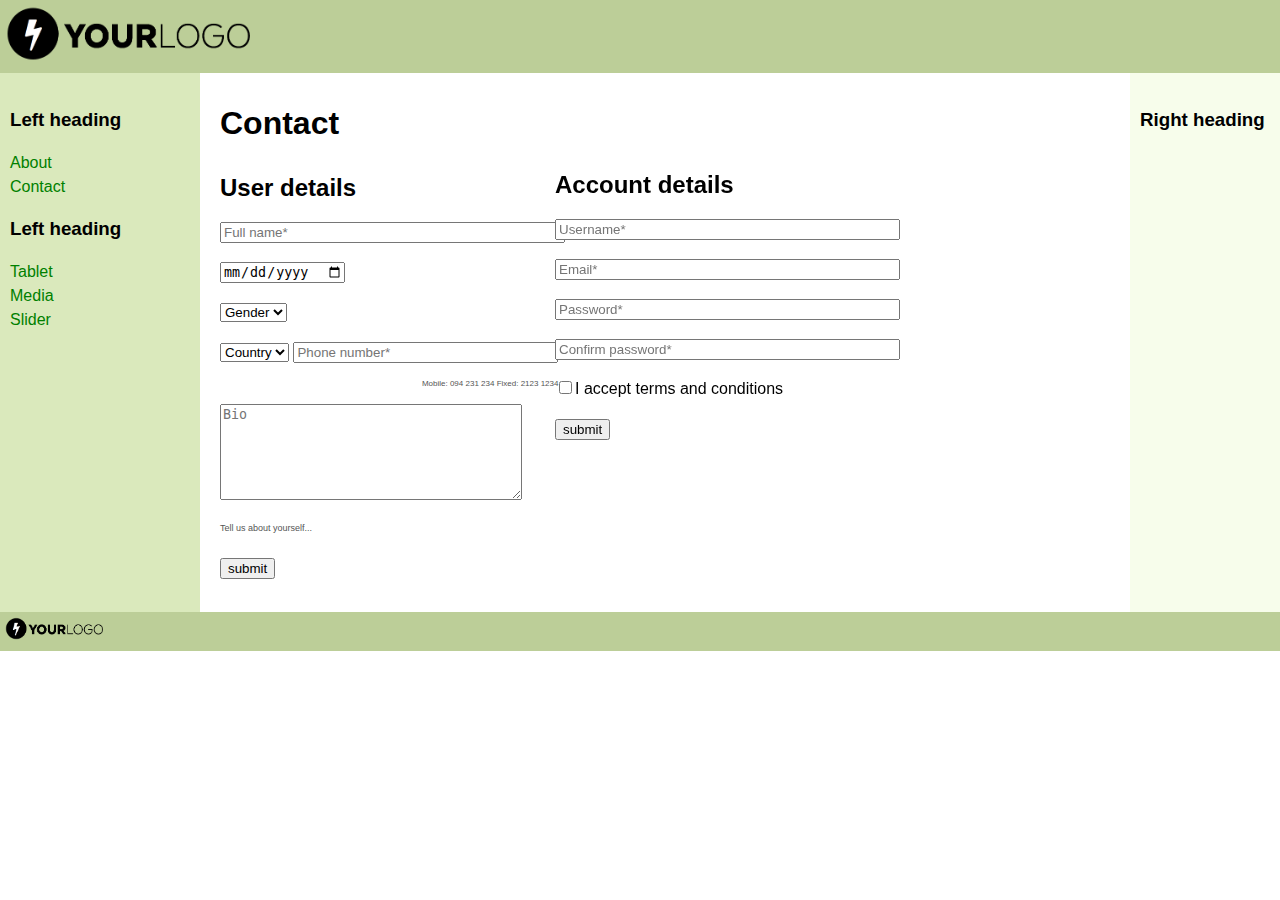
==== contact.html @ 315b8b04 "все" ====
<!DOCTYPE html>
<html>
<head>
   <meta http-equiv="Content-Type" content="text/html; charset=UTF-8">
   <title>3 Column Layout</title>
   <link rel="stylesheet" href="assets/css/layout.css">
</head>
<body>
<header class="header"><a href="index.html"><img src="assets/img/logo.png" width="250px"></a></header>
<div class="container">
   <main class="center column">
       <article>
           <h1>Contact</h1>
           <div style="display: inline-block;">
                <h2>User details</h2>
                <p><input maxlength="25" size="40" placeholder="Full name*"></p>
                <input type="date" name="bday" placeholder="Your birthday*">
                <p ><select size="1">
                    <option selected disabled>Gender</option>
                    <option>Male</option>
                    <option>Female</option>
                </select></p>
                <div class="user" style="display: inline-block;">
                    <select size="1">
                        <option selected disabled>Country</option>
                        <option>Ukraine</option>
                        <option>Poland</option>
                        <option>Italia</option>
                    </select>
                       <input maxlength="25" size="30" placeholder="Phone number*">   
                        <p style="font-size:8px;" align="right" >Mobile: 094 231 234 Fixed: 2123 1234</p>
                </div>
                 
                <div>
                <textarea rows="6" cols="35" name="Bio" placeholder="Bio"></textarea>
                <p style="font-size:9px;" align="justify">Tell us about yourself...</p>
                <p><input type = "submit" value = "submit" anabled></p>
                </div>
            </div>
            <div class="account" style="display: inline-block; float: none;">
                <h2>Account details</h2>
                <input maxlength="25" size="40" placeholder="Username*"></p>
                <input maxlength="25" size="40" placeholder="Email*"></p>
                <input maxlength="25" size="40" placeholder="Password*"></p>
                <input maxlength="25" size="40" placeholder="Confirm password*"></p>
                <input type="checkbox" name="option" value="a1">I accept terms and conditions</p>
                <input type = "submit" value = "submit">
            </div>
       </article>
   </main>
   <nav class="left column">
       <h3>Left heading</h3>
       <ul>
           <li><a href="about.html">About</a></li>
           <li><a href="contact.html">Contact</a></li>
       </ul>
       <h3>Left heading</h3>
       <ul>
           <li><a href="tablet.html">Tablet</a></li>
           <li><a href="media.html">Media</a></li>
           <li><a href="slider.html">Slider</a></li>
       </ul>
   </nav>
   <div class="right column">
       <h3>Right heading</h3>
       <p></p>
   </div>
</div>
<div class="footer-wrapper">
   <footer class="footer"><img src="assets/img/logo.png" width="100px"></footer>
</div>
</body>
</html>
---- assets/css/layout.css ----
body {
   min-width: 630px;
}

.container {
   padding-left: 200px;
   padding-right: 190px;
}

.container .column {
   position: relative;
   float: left;
}

.center {
   padding: 10px 20px;
   width: 100%;
}

.left {
   width: 180px;
   padding: 0 10px;
   right: 240px;
   margin-left: -100%;
}

.right {
   width: 130px;
   padding: 0 10px;
   margin-right: -100%;
}

.footer {
   clear: both;
}
.container {
   overflow: hidden;
}
.container .column {
   padding-bottom: 1001em;
   margin-bottom: -1000em;
}

.footer-wrapper {
   float: left;
   position: relative;
   width: 100%;
   background: #fff;
}
body {
   margin: 0;
   padding: 0;
   font-family:Sans-serif;
   line-height: 1.5em;
}
p {
   color: #555;
}
nav ul {
   list-style-type: none;
   margin: 0;
   padding: 0;
}
nav ul a {
   color: green;
   text-decoration: none;
}

table{
   border-collapse: collapse; 
   border: 1px solid orange;
   width: 100%; 
}

th {
   border: 1px solid orange;
   background-color: grey;
   color:white;
}

tr, td {
   border: 1px solid orange;
   text-align: center;
}

.header, .footer {
   font-size: large;
   padding: 0.3em;
   background: #BCCE98;
}

.left {
   background: #DAE9BC;
}
.right {
   background: #F7FDEB;
}
.center {
   background: #fff;
}
.container .column {
   padding-top: 1em;
}

.account{
  margin-left: 5px;
  left: 550px;
  top: 153px;
  position: fixed;

}
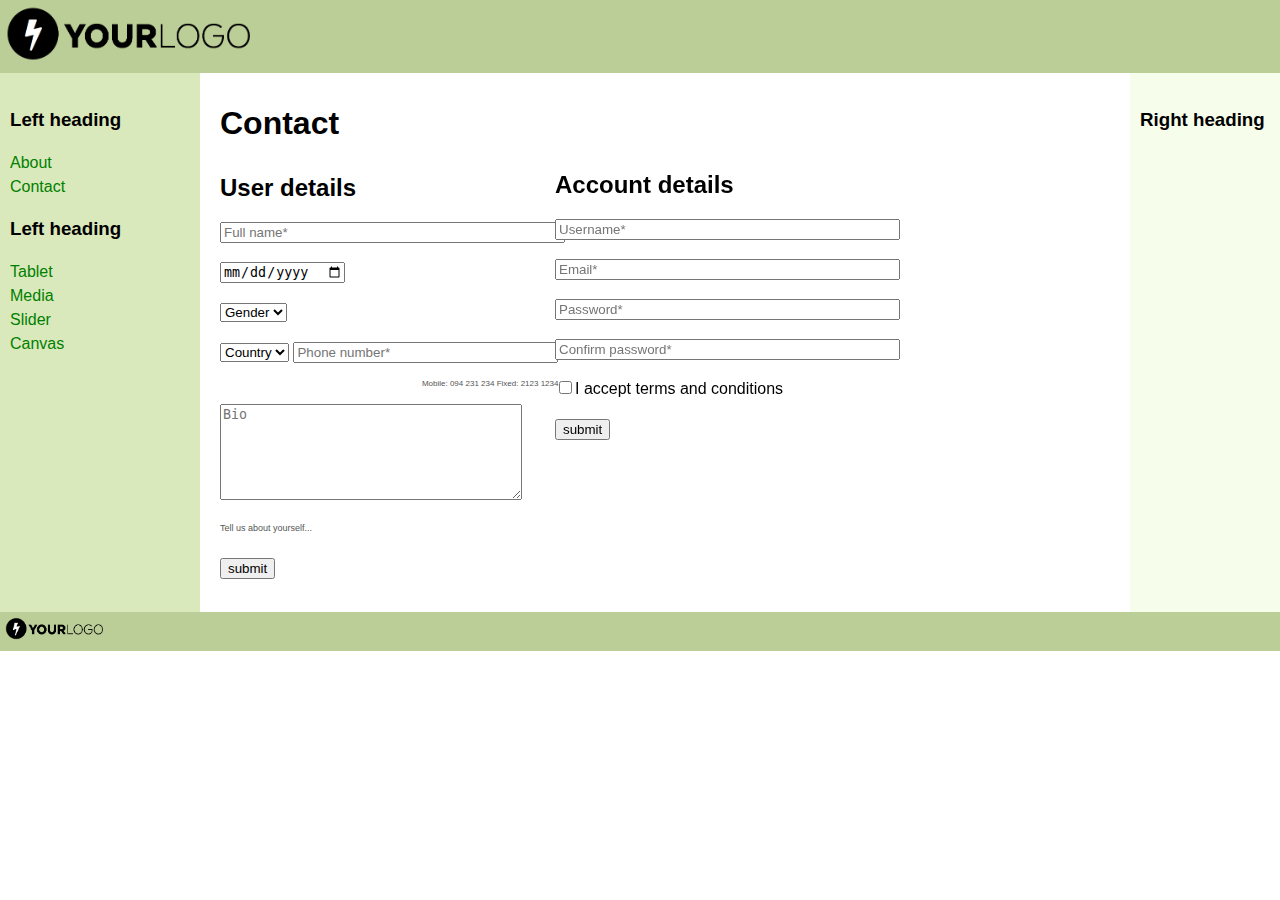
==== commit 7f5a8970: "Практична робота 7" ====
--- a/contact.html
+++ b/contact.html
@@ -60,6 +60,7 @@
            <li><a href="tablet.html">Tablet</a></li>
            <li><a href="media.html">Media</a></li>
            <li><a href="slider.html">Slider</a></li>
+           <li><a href="paint.html">Canvas</a></li>
        </ul>
    </nav>
    <div class="right column">
